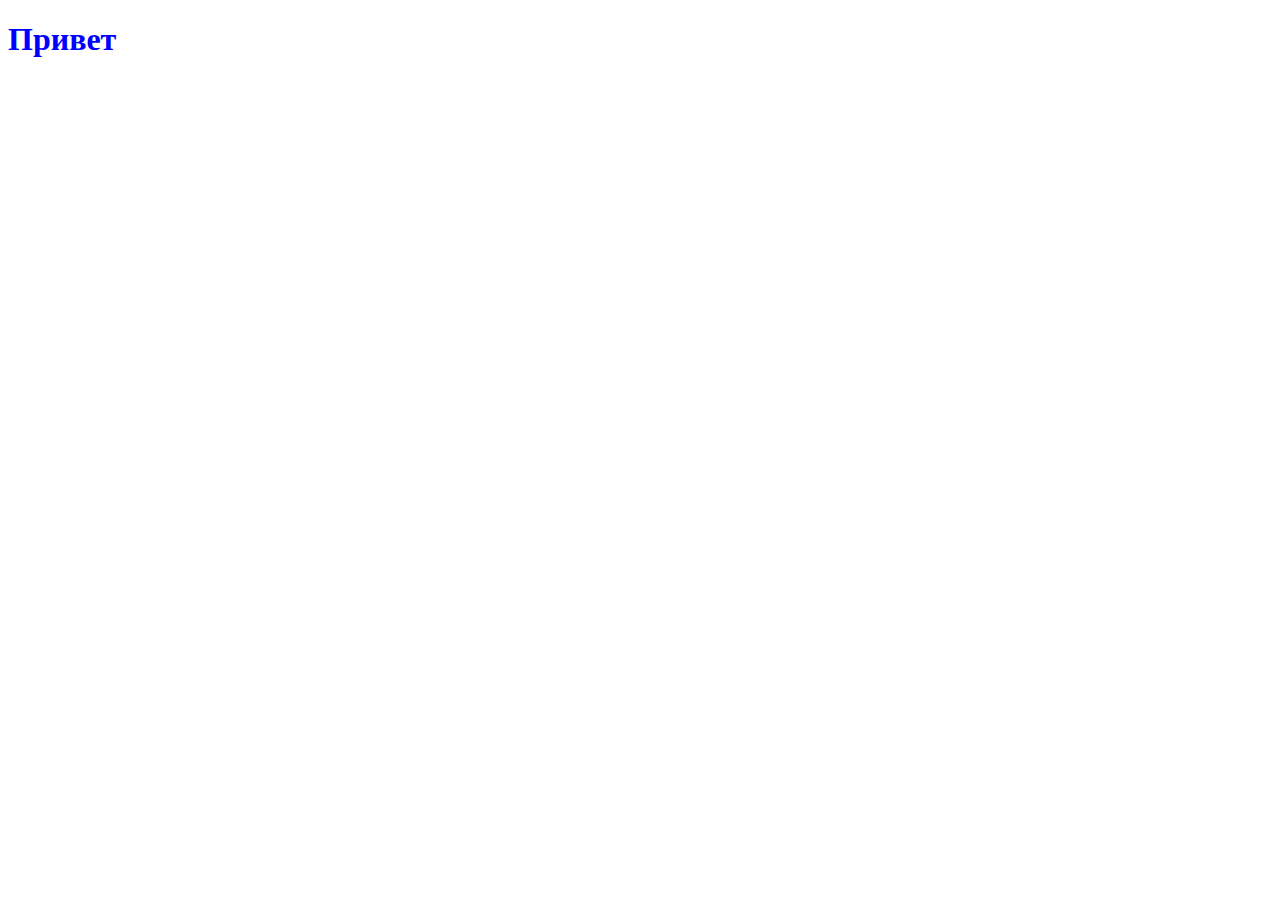
==== Hello aroken/index.html @ d362c1be "Hello ArokenRu added" ====
<!DOCTYPE html>
<html lang="en">
  <head>
    <meta charset="UTF-8" />
    <meta name="viewport" content="width=device-width, initial-scale=1.0" />
    <meta name="description" content="Это мой первый сайт в школе />
    <meta name="keywords" content="Обучение" />
    <title>Мой первый сайт</title>
    <link rel="stylesheet" href="Style.css" />
    <script src="script.js"></script>
  </head>
  <body>
    <h1>Привет</h1>
    <img
      src="https://avatars.mds.yandex.net/i?id=43f1a029d98aef8cb0091dba04947086_l-5292126-images-thumbs&n=27&h=480&w=480"
      alt=""
    />
  </body>
</html>
---- Hello aroken/Style.css ----
h1 {
  color: blue;
}
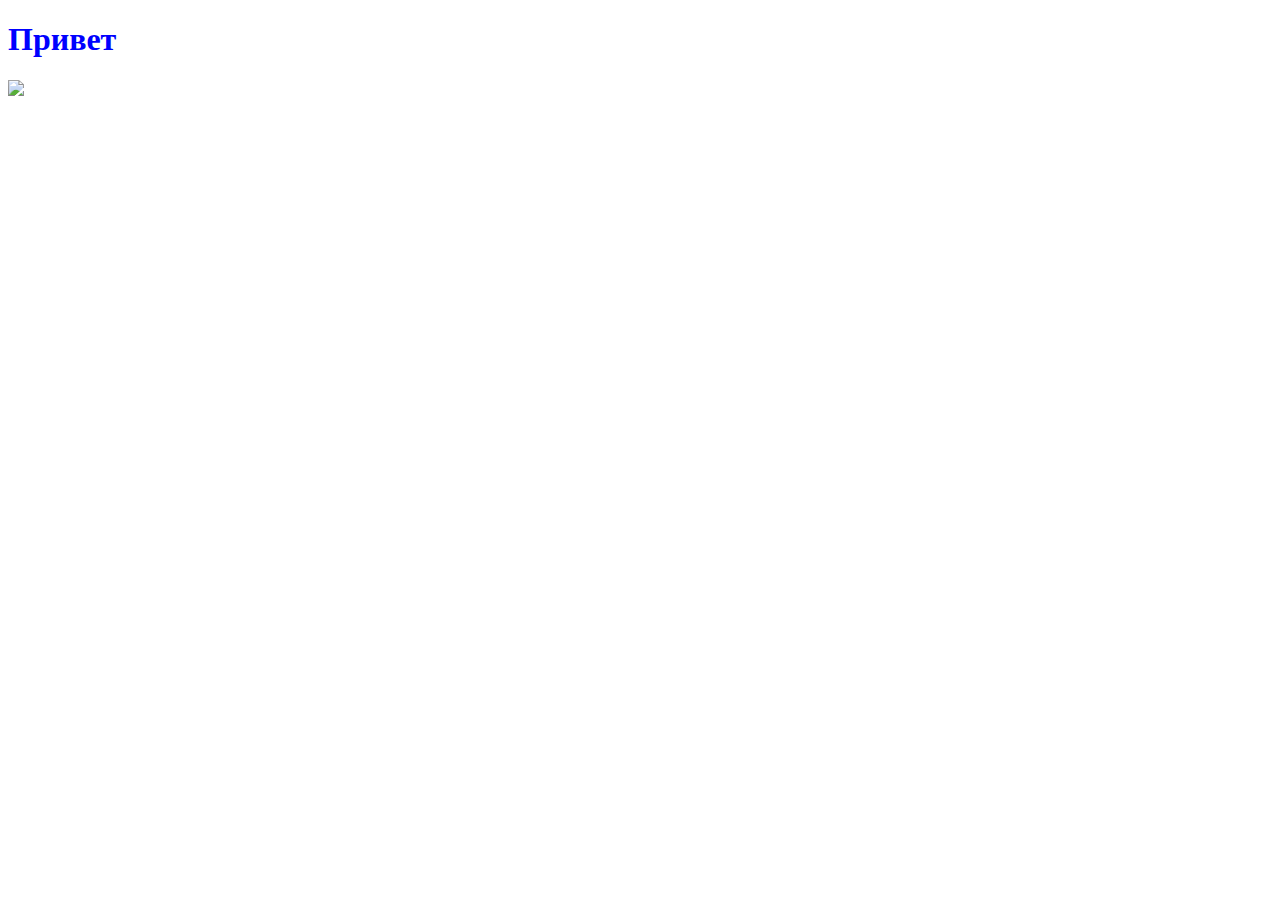
==== commit 5e106eb2: "Update index.html" ====
--- a/Hello aroken/index.html
+++ b/Hello aroken/index.html
@@ -13,7 +13,7 @@
     <h1>Привет</h1>
     <img
       src="https://avatars.mds.yandex.net/i?id=43f1a029d98aef8cb0091dba04947086_l-5292126-images-thumbs&n=27&h=480&w=480"
-      alt=""
+     
     />
   </body>
 </html>
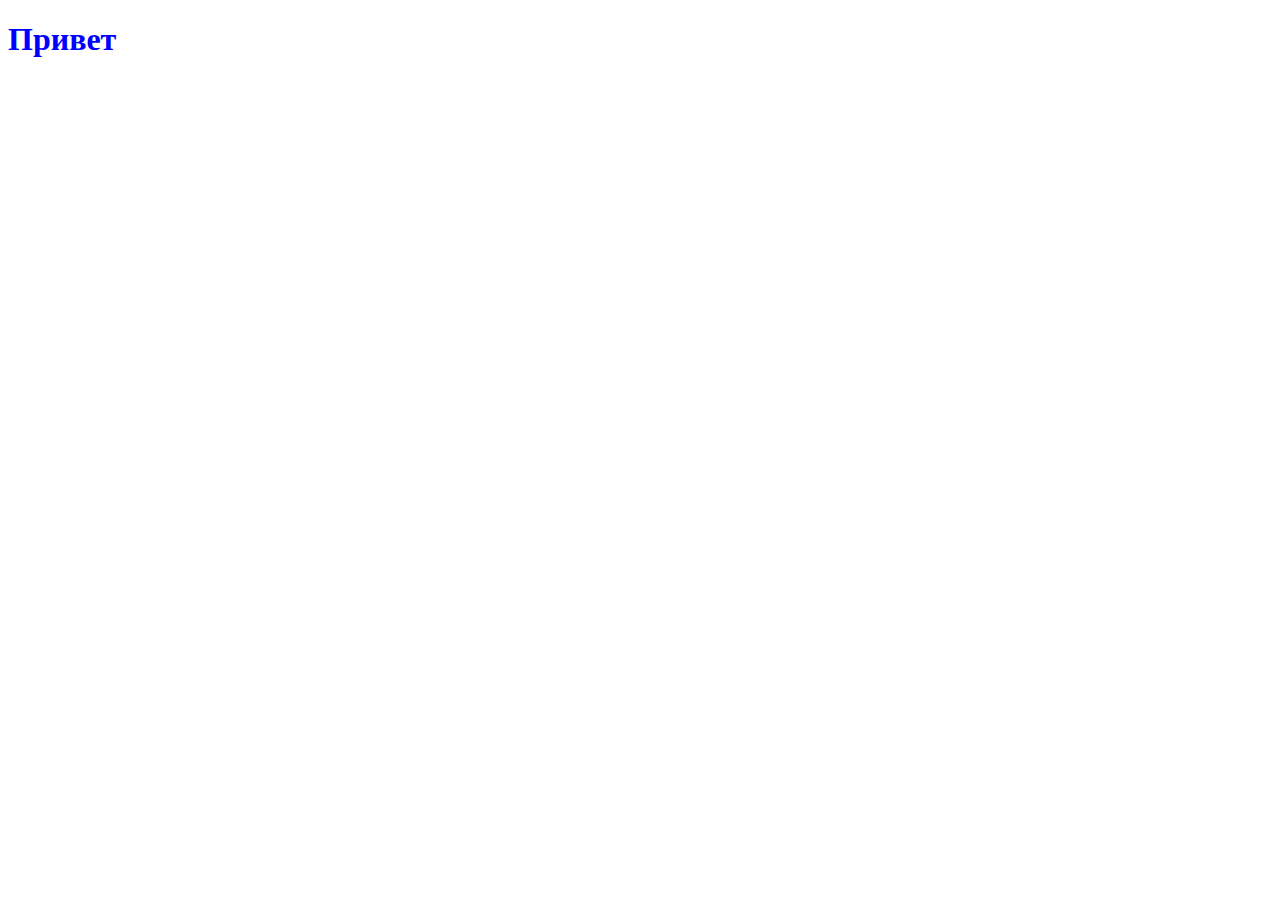
==== commit 0d8dbe77: "Update index.html" ====
--- a/Hello aroken/index.html
+++ b/Hello aroken/index.html
@@ -13,7 +13,7 @@
     <h1>Привет</h1>
     <img
       src="https://avatars.mds.yandex.net/i?id=43f1a029d98aef8cb0091dba04947086_l-5292126-images-thumbs&n=27&h=480&w=480"
-     
+     alt=""
     />
   </body>
 </html>
